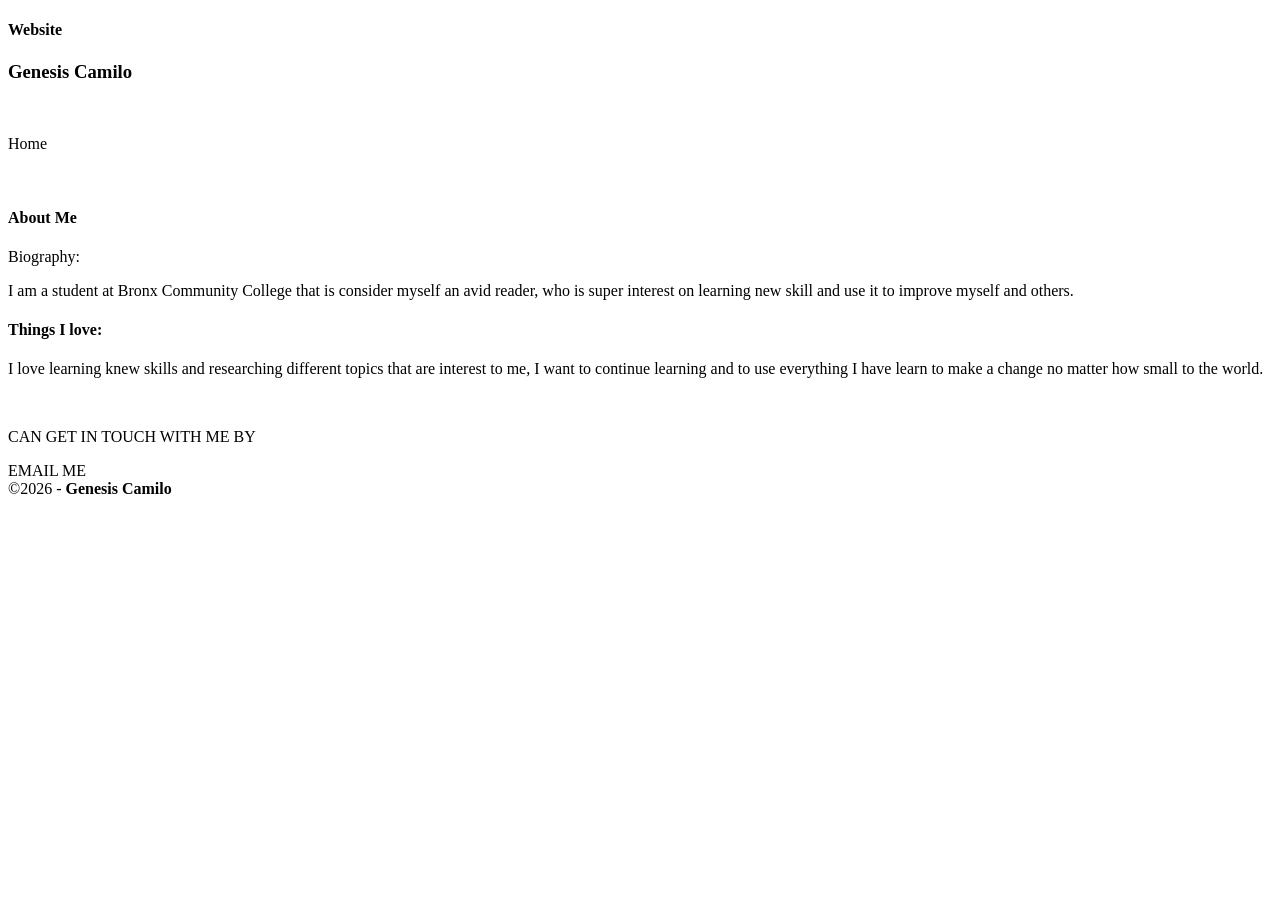
==== index.html @ 35c62c34 "Initial commit" ====
<!doctype html>
<html>
<head>
<meta charset="UTF-8">
<meta http-equiv="X-UA-Compatible" content="IE=edge">
<meta name="viewport" content="width=device-width, initial-scale=1">
<title>Light Theme</title>
<link href="../Downloads/templatemo_546_sixteen_clothing/css/simpleGridTemplate.css" rel="stylesheet" type="text/css">
</head>
<body>
<!-- Main Container -->
<div class="container"> 
  <!-- Header -->
  <header class="header">
    <h4 class="logo">Website</h4>
  </header>
  <!-- Hero Section -->
  <section class="intro">
    <div class="column">
      <h3>Genesis Camilo</h3>
      <img src="../Downloads/antique-book-book-bindings-1005324.jpg" alt="" class="profile"> </div>
    <div class="column">
      <p>Home</p>
      
    </div>
  </section>
  <!-- Stats Gallery Section -->
  <div class="gallery">
    <div class="thumbnail"> <a href="#"><img src="../Desktop/Screen Shot 2026-09-29 at 8.13.08 PM.png" alt="" width="2000" class="cards"/></a>
      <h4>About Me</h4>
      <p class="tag">Biography:</p>
      <p class="text_column">I am a student at Bronx Community College that is consider myself an avid reader, who is super interest on learning new skill and use it to improve myself and others.</p>
    </div>
    <div class="thumbnail">
      <h4>Things I love:</h4>
      <p class="tag">I love learning knew skills and researching different topics that are interest to me, I want to continue learning and to use everything I have learn to make a change no matter how small to the world.</p>
      <p class="text_column">&nbsp;</p>
    </div>
     
  </div>
  <!-- Footer Section -->
  <footer id="contact">
    <p class="hero_header">CAN GET IN TOUCH WITH ME BY</p>
    <div class="button">EMAIL ME </div>
  </footer>
  <!-- Copyrights Section -->
  <div class="copyright">&copy;2026 - <strong>Genesis Camilo</strong></div>
</div>
<!-- Main Container Ends -->
</body>
</html>
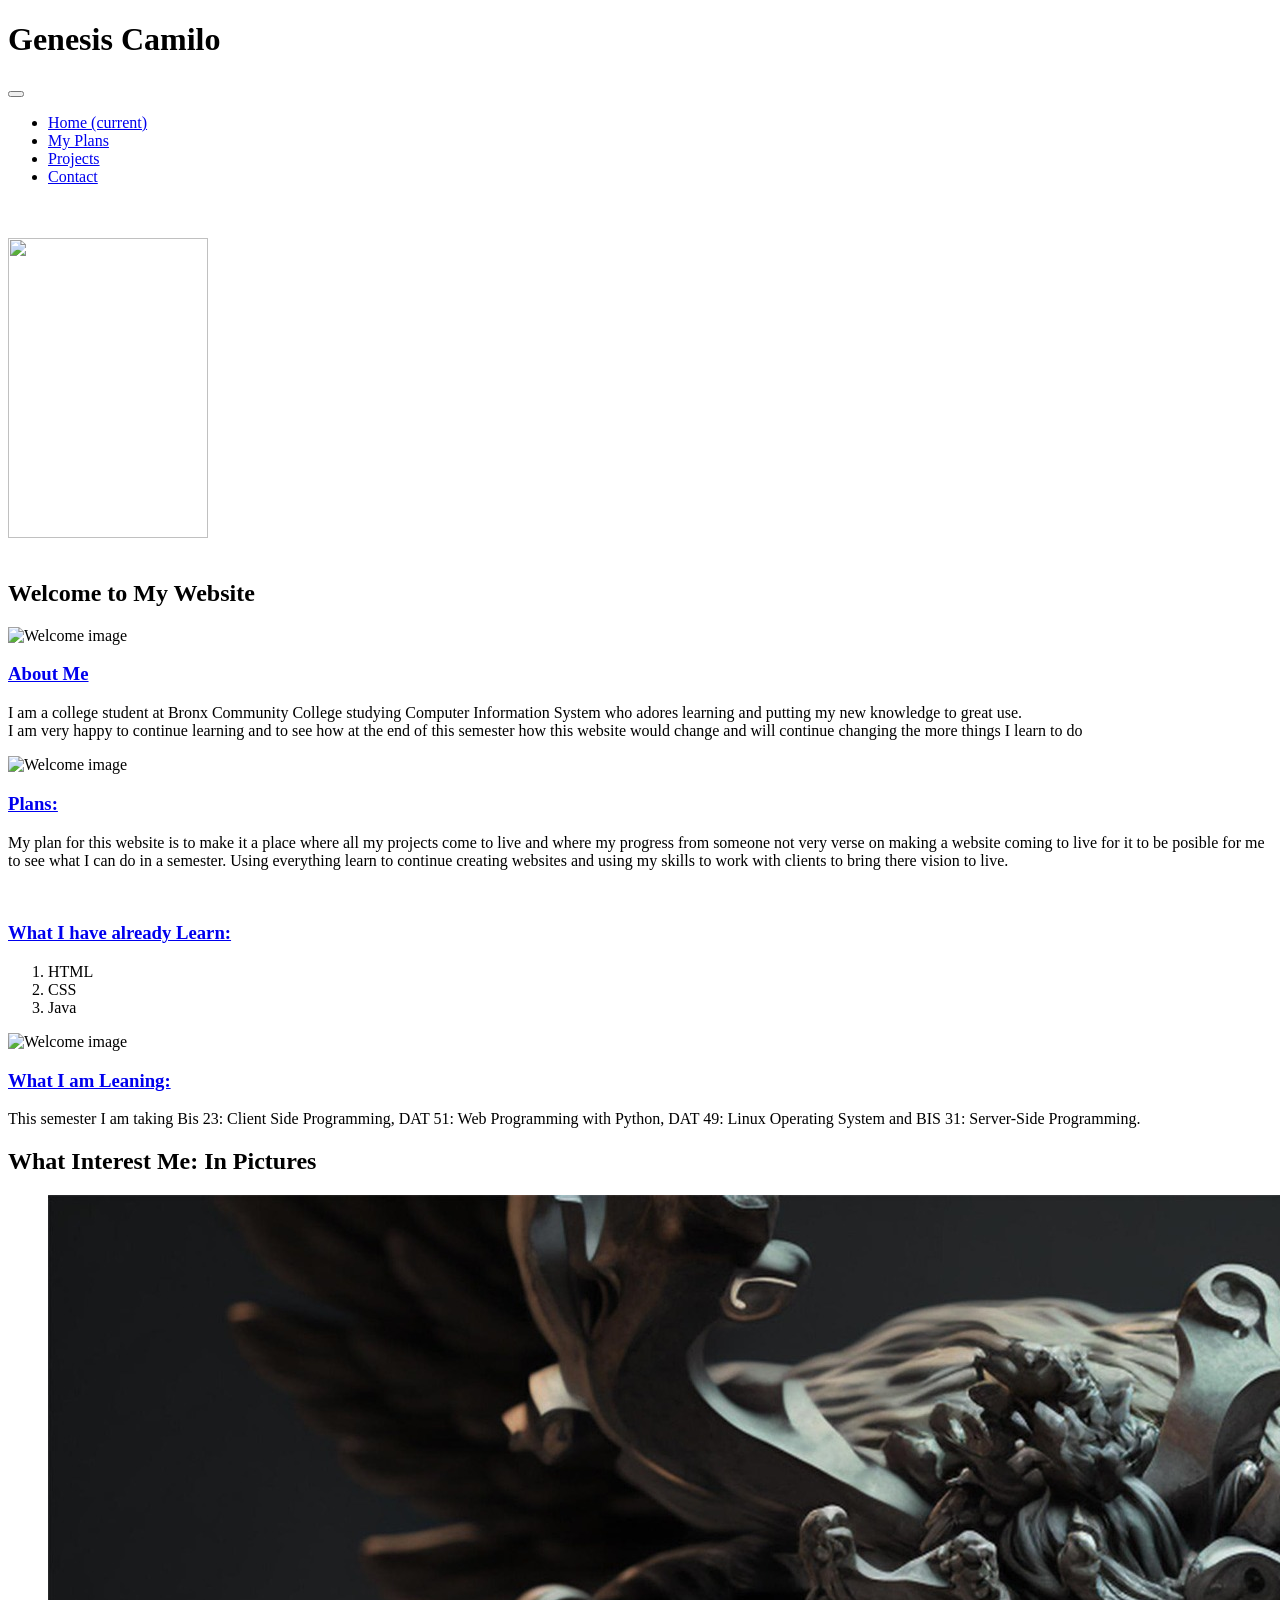
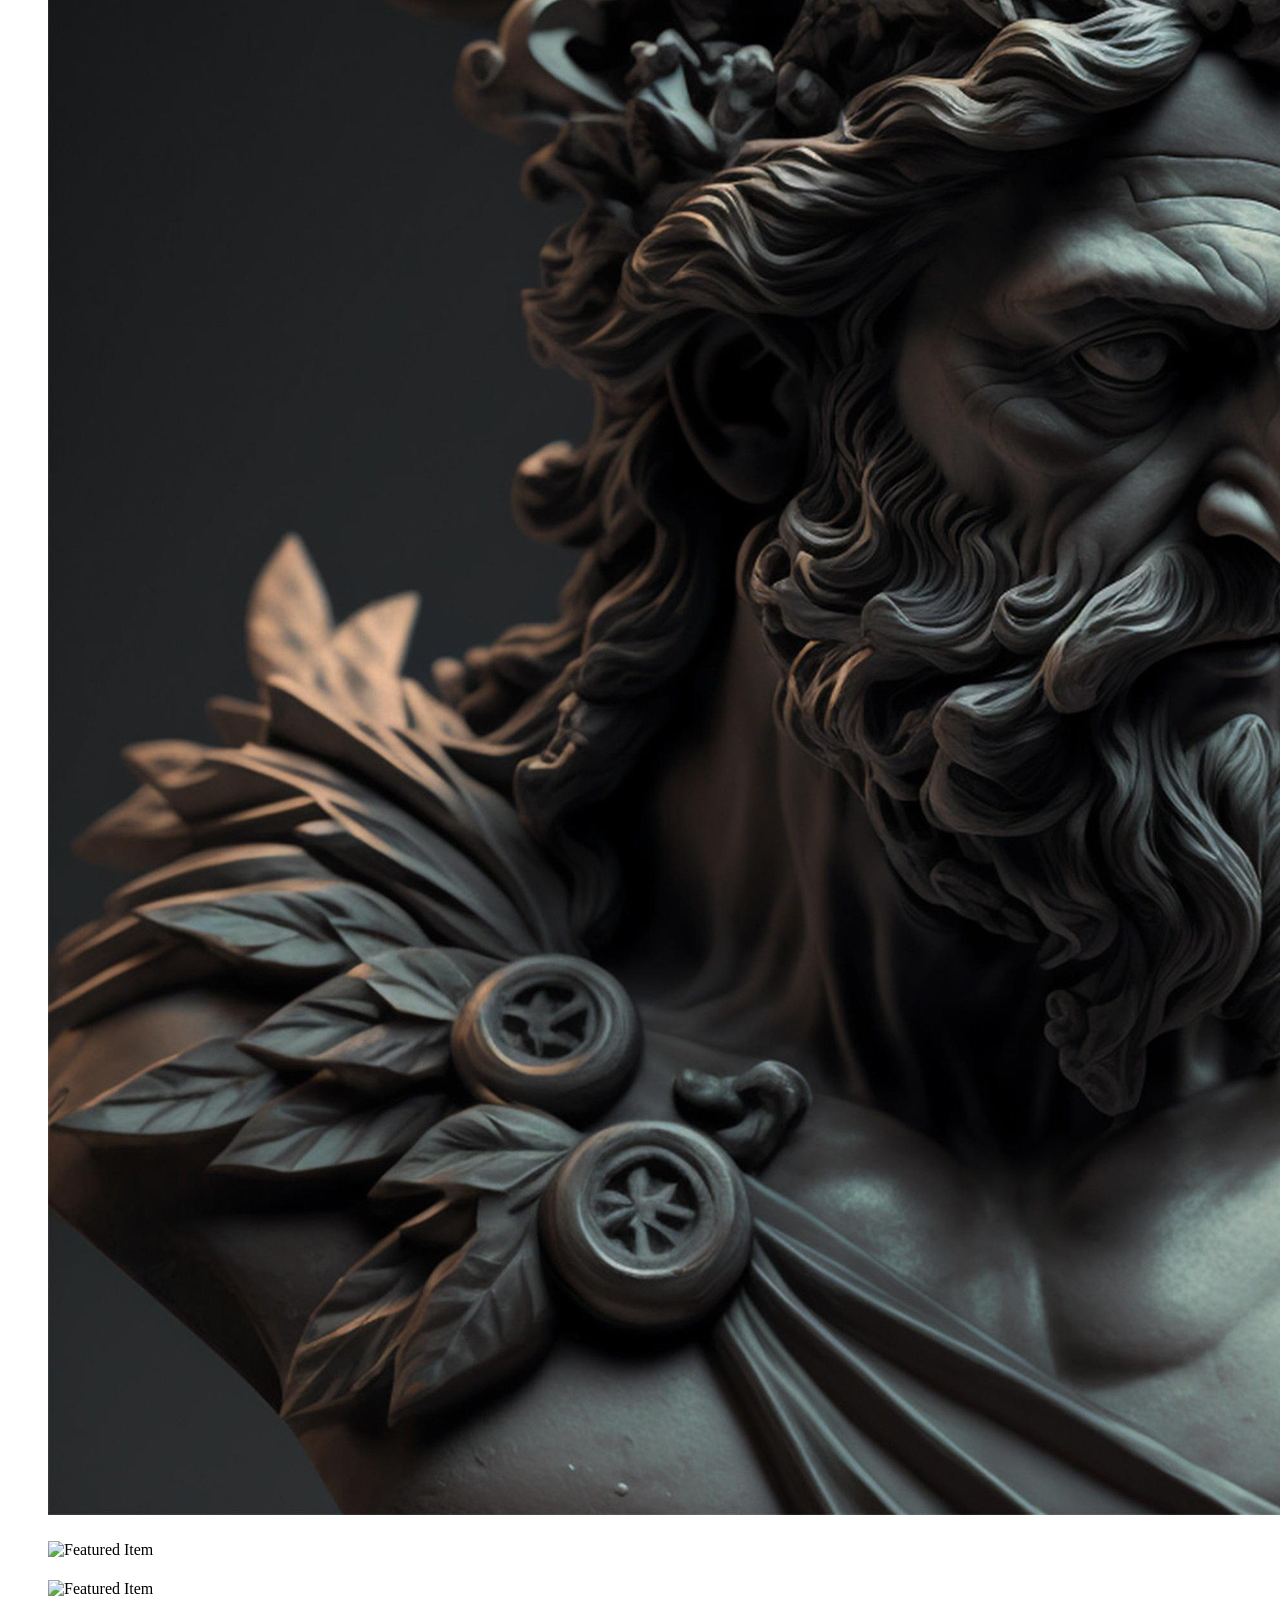
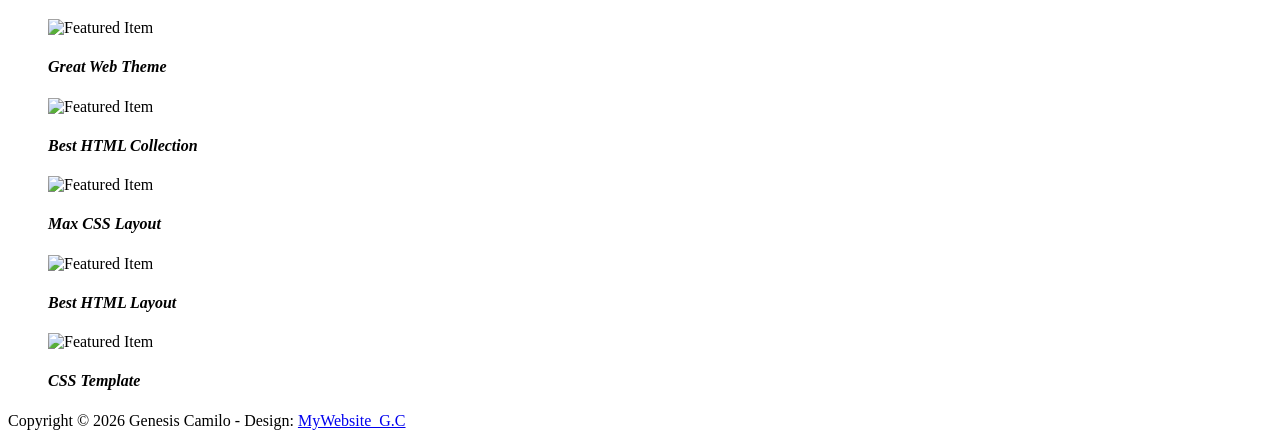
==== commit 24763562: "Add files via upload" ====
--- a/index.html
+++ b/index.html
@@ -1,51 +1,227 @@
-<!doctype html>
-<html>
+<!DOCTYPE html>
+<html lang="en">
 <head>
-<meta charset="UTF-8">
-<meta http-equiv="X-UA-Compatible" content="IE=edge">
-<meta name="viewport" content="width=device-width, initial-scale=1">
-<title>Light Theme</title>
-<link href="../Downloads/templatemo_546_sixteen_clothing/css/simpleGridTemplate.css" rel="stylesheet" type="text/css">
+    <meta charset="UTF-8">
+    <meta name="viewport" content="width=device-width, initial-scale=1.0">
+    <meta http-equiv="X-UA-Compatible" content="ie=edge">
+    
+    <title>New Vision HTML CSS Template</title>
+    
+    <link href="https://fonts.googleapis.com/css?family=Open+Sans:400,800" rel="stylesheet" /> <!-- https://fonts.google.com/specimen/Open+Sans?selection.family=Open+Sans -->
+    <link href="css/all.min.css" rel="stylesheet" /> <!-- https://fontawesome.com/ -->
+    <link href="slick/slick.css" rel="stylesheet" /> <!-- https://kenwheeler.github.io/slick/ -->
+    <link href="slick/slick-theme.css" rel="stylesheet" />
+	<link href="css/bootstrap.min.css" rel="stylesheet" /> <!-- https://getbootstrap.com -->
+	<link href="css/templatemo-new-vision.css" rel="stylesheet" />
+<!--
+Author: Genesis Camilo
+
+New Vision Template
+
+https://templatemo.com/tm-542-new-vision
+
+-->
 </head>
 <body>
-<!-- Main Container -->
-<div class="container"> 
-  <!-- Header -->
-  <header class="header">
-    <h4 class="logo">Website</h4>
-  </header>
-  <!-- Hero Section -->
-  <section class="intro">
-    <div class="column">
-      <h3>Genesis Camilo</h3>
-      <img src="../Downloads/antique-book-book-bindings-1005324.jpg" alt="" class="profile"> </div>
-    <div class="column">
-      <p>Home</p>
-      
+    <!-- Page Header -->
+    <div class="container-fluid">
+        <div class="tm-site-header">
+            <div class="row">
+                <div class="col-12 tm-site-header-col">
+                    <div class="tm-site-header-left">
+                        <i class="far fa-2x fa-eye tm-site-icon"></i>
+                        <h1 class="tm-site-name">Genesis Camilo</h1>
+                    </div>
+                    <div class="tm-site-header-right tm-menu-container-outer">
+                        
+                        <!--Navbar-->
+                        <nav class="navbar navbar-expand-lg">
+                        
+                          <!-- Collapse button -->
+                          <button class="navbar-toggler toggler-example" type="button" data-toggle="collapse" data-target="#navbarSupportedContent1"
+                            aria-controls="navbarSupportedContent1" aria-expanded="false" aria-label="Toggle navigation"><span class="dark-blue-text"><i
+                                class="fas fa-bars fa-1x"></i></span></button>
+                        
+                          <!-- Collapsible content -->
+                          <div class="collapse navbar-collapse tm-nav" id="navbarSupportedContent1">
+                        
+                            <!-- Links -->
+                            <ul class="navbar-nav mr-auto">
+                              <li class="nav-item active">
+                                <a class="nav-link tm-nav-link" href="#">Home <span class="sr-only">(current)</span></a>
+                              </li>
+                              <li class="nav-item">
+                                <a class="nav-link tm-nav-link" href="company.html">My Plans</a>
+                              </li>
+                              <li class="nav-item">
+                                <a class="nav-link tm-nav-link" href="services.html">Projects</a>
+                              </li>
+                              <li class="nav-item">
+                                <a class="nav-link tm-nav-link" href="contact.html">Contact</a>
+                              </li>
+                            </ul>
+                            <!-- Links -->
+                        
+                          </div>
+                          <!-- Collapsible content -->
+                        
+                        </nav>
+                        <!--/.Navbar-->
+                    </div>
+                </div>
+            </div>
+            <div class="row">
+              <div class="col-6">&nbsp;</div>
+              <div class="col-6">&nbsp;</div>
+            </div>
+        </div>
+        
+        <div class="row">
+            <div class="col-12"> </div>
+        </div>
+        
+        <!-- Main -->
+        <main>
+            <!-- Welcome section -->
+			<img src="img/first_image.jpg" alt="" width="200" height="300" class="rounded card-img-top" >
+            <section class="tm-welcome">
+                <div class="row">
+                    <div class="col-12">
+						<img src="img" alt="" >
+                        <h2 class="tm-section-header tm-header-floating text-capitalize text-center text-background">Welcome to My Website</h2>         
+                    </div>
+                </div>
+                
+                <div class="row tm-welcome-row">
+                    <article class="col-lg-6 tm-media">
+                        <img src="img/welcome-1.jpg" alt="Welcome image" class="img-fluid tm-media-img" />
+                        <div class="tm-media-body">
+                            <a href="#" class="tm-article-link"><h3 class="tm-article-title text-uppercase">About Me</h3></a>
+                            <p>I am a college student at Bronx Community College studying Computer Information System who adores learning and putting my new knowledge to great use.<br> I am very happy to continue learning and to see how at the end of this semester how this website would change and will continue changing the more things I learn to do</p>
+                        </div>
+                    </article>
+                    <article class="col-lg-6 tm-media">
+                        <img src="img/welcome-2.jpg" alt="Welcome image" class="img-fluid tm-media-img" />
+                        <div class="tm-media-body">
+                            <a href="#" class="tm-article-link"><h3 class="tm-article-title text-uppercase">Plans:</h3></a>
+                            <p>My plan for this website is to make it a place where all my projects come to live and where my progress from someone not very verse on making a website coming to live for it to be posible for me to see what I can do in a semester. Using everything learn to continue creating websites and using my skills to work with clients to bring there vision to live. </p>
+                        </div>
+                    </article>
+                    <article class="col-lg-6 tm-media">
+                        <img src="" alt="" class="" />
+                        <div class="tm-media-body">
+                            <a href="#" class="tm-article-link"><h3 class="tm-article-title text-uppercase"> What I have already Learn:</h3></a>
+                            <ol> <li>HTML</li> <li>CSS</li> <li>Java </li></ol>
+                        </div>
+                    </article>
+                    <article class="col-lg-6 tm-media">
+                        <img src="img/welcome-4.jpg" alt="Welcome image" class="img-fluid tm-media-img" />
+                        <div class="tm-media-body">
+                            <a href="#" class="tm-article-link"><h3 class="tm-article-title text-uppercase">What I am Leaning:</h3></a>
+                            <p>This semester I am taking Bis 23: Client Side Programming, DAT 51: Web Programming with Python, DAT 49: Linux Operating System and BIS 31: Server-Side Programming. </p>
+                        </div>
+                    </article>
+                </div>
+                
+                <div class="row tm-welcome-row-2">
+                    <div class="col-lg-4 tm-dotted-box-container">
+                        <article class="tm-dotted-box">
+                            <i class=""></i>
+                            <h3 class="tm-article-title"></h3>
+                            <p class="tm-article-text"></p>
+                            <a class="tm-btn tm-btn-rounded tm-article-link" href="#"></a>
+                        </article>    
+                    </div>
+                    <div class="col-lg-4 tm-dotted-box-container">
+                        <article class="tm-dotted-box">
+                            <i class=""></i>
+                            <h3 class="tm-article-title"></h3>
+                            <p class="tm-article-text"><a rel="nofollow" target="_parent" href="https://templatemo.com/tm-542-new-vision"></a> </p>
+                        </article>    
+                    </div>
+                    <div class="col-lg-4 tm-dotted-box-container">
+                        <article class="tm-dotted-box">
+                            <i class=""></i>
+                            <h3 class="tm-article-title"></h3>
+                            <p class="tm-article-text"></p>
+                            <a class="tm-btn tm-article-link" href="#"></a>
+                        </article>
+                    </div>
+                </div>
+            </section>
+            
+            <!-- Featured -->
+            <section class="tm-featured">
+                <div class="row">
+                    <div class="col-12">
+                        <h2 class="tm-section-header tm-section-header-small">What Interest Me: In Pictures</h2>        
+                    </div>
+                </div>
+                
+                <!-- Carousel -->
+                <div class="grid tm-carousel">
+                    <figure class="effect-honey">
+                        <img src="img-1.jpg" alt="Featured Item">
+                        <figcaption>
+                            <h4><i><span></span></i></h4>
+                        </figcaption>
+                    </figure>
+                    <figure class="effect-honey">
+                        <img src="img/img-2.jpg" alt="Featured Item">
+                        <figcaption>
+                            <h4><i><span></span> </i></h4>
+                        </figcaption>
+                    </figure>
+                    <figure class="effect-honey">
+                        <img src="img/img-3.jpg"alt="Featured Item">
+                        <figcaption>
+                            <h4><i><span></span> </i></h4>
+                        </figcaption>
+                    </figure>
+                    <figure class="effect-honey">
+                        <img src="img/img-4.jpg"alt="Featured Item">
+                        <figcaption>
+                            <h4><i><span>Great</span> Web Theme</i></h4>
+                        </figcaption>
+                    </figure>
+                    <figure class="effect-honey">
+                        <img src="img/img-05.jpg"alt="Featured Item">
+                        <figcaption>
+                            <h4><i><span>Best</span> HTML Collection</i></h4>
+                        </figcaption>
+                    </figure>
+                    <figure class="effect-honey">
+                        <img src="" alt="Featured Item">
+                        <figcaption>
+                            <h4><i><span>Max</span> CSS Layout</i></h4>
+                        </figcaption>
+                    </figure>
+                    <figure class="effect-honey">
+                        <img src="" alt="Featured Item">
+                        <figcaption>
+                            <h4><i><span>Best</span> HTML Layout</i></h4>
+                        </figcaption>
+                    </figure>
+                    <figure class="effect-honey">
+                        <img src="img/Front.jpg.png" alt="Featured Item">
+                        <figcaption>
+                            <h4><i><span></span> CSS Template</i></h4>
+                        </figcaption>
+                    </figure>
+                </div>
+            </section>
+            
+            <footer>
+                Copyright &copy; 2026 Genesis Camilo
+                
+                - Design: <a href="https://templatemo.com" rel="sponsored" target="_parent" title="css templates">MyWebsite_G.C</a>
+            </footer>
+            
+        </main>
     </div>
-  </section>
-  <!-- Stats Gallery Section -->
-  <div class="gallery">
-    <div class="thumbnail"> <a href="#"><img src="../Desktop/Screen Shot 2026-09-29 at 8.13.08 PM.png" alt="" width="2000" class="cards"/></a>
-      <h4>About Me</h4>
-      <p class="tag">Biography:</p>
-      <p class="text_column">I am a student at Bronx Community College that is consider myself an avid reader, who is super interest on learning new skill and use it to improve myself and others.</p>
-    </div>
-    <div class="thumbnail">
-      <h4>Things I love:</h4>
-      <p class="tag">I love learning knew skills and researching different topics that are interest to me, I want to continue learning and to use everything I have learn to make a change no matter how small to the world.</p>
-      <p class="text_column">&nbsp;</p>
-    </div>
-     
-  </div>
-  <!-- Footer Section -->
-  <footer id="contact">
-    <p class="hero_header">CAN GET IN TOUCH WITH ME BY</p>
-    <div class="button">EMAIL ME </div>
-  </footer>
-  <!-- Copyrights Section -->
-  <div class="copyright">&copy;2026 - <strong>Genesis Camilo</strong></div>
-</div>
-<!-- Main Container Ends -->
+    <script src="js/jquery-3.4.1.min.js"></script>
+    <script src="slick/slick.min.js"></script>
+    <script src="js/bootstrap.min.js"></script>
+    <script src="js/templatemo-script.js"></script>
 </body>
-</html>
+</html>
